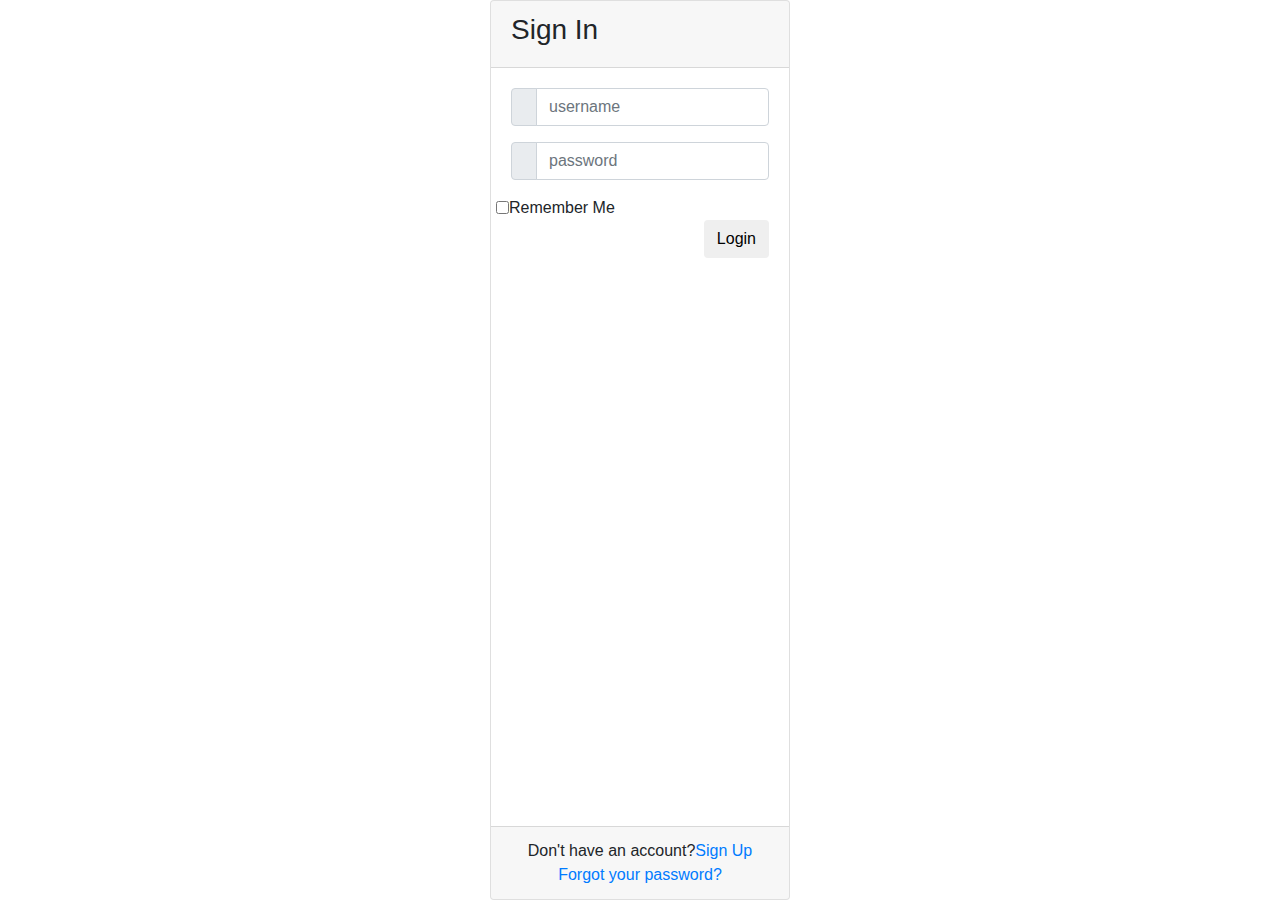
==== login.html @ 4a4398db "Plantilla inicial del login" ====
<link href="css/bootstrap.min.css" rel="stylesheet" id="bootstrap-css">
<script src="js/bootstrap.min.js"></script>
<script src="//cdnjs.cloudflare.com/ajax/libs/jquery/3.2.1/jquery.min.js"></script>
<!------ Include the above in your HEAD tag ---------->

<!DOCTYPE html>
<html>

<head>
    <title>Login Page</title>
    <!--Made with love by Mutiullah Samim -->

    <!--Bootsrap 4 CDN-->
    <link rel="stylesheet" href="css/bootstrap.min.css"
        integrity="sha384-MCw98/SFnGE8fJT3GXwEOngsV7Zt27NXFoaoApmYm81iuXoPkFOJwJ8ERdknLPMO" crossorigin="anonymous">

    <!--Fontawesome CDN-->
    <link rel="stylesheet" href="https://use.fontawesome.com/releases/v5.3.1/css/all.css"
        integrity="sha384-mzrmE5qonljUremFsqc01SB46JvROS7bZs3IO2EmfFsd15uHvIt+Y8vEf7N7fWAU" crossorigin="anonymous">

    <!--Custom styles-->
    <link rel="stylesheet" type="text/css" href="styles.css">
</head>

<body>
    <div class="container">
        <div class="d-flex justify-content-center h-100">
            <div class="card">
                <div class="card-header">
                    <h3>Sign In</h3>
                    <div class="d-flex justify-content-end social_icon">
                        <span><i class="fab fa-facebook-square"></i></span>
                        <span><i class="fab fa-google-plus-square"></i></span>
                        <span><i class="fab fa-twitter-square"></i></span>
                    </div>
                </div>
                <div class="card-body">
                    <form>
                        <div class="input-group form-group">
                            <div class="input-group-prepend">
                                <span class="input-group-text"><i class="fas fa-user"></i></span>
                            </div>
                            <input type="text" class="form-control" placeholder="username">

                        </div>
                        <div class="input-group form-group">
                            <div class="input-group-prepend">
                                <span class="input-group-text"><i class="fas fa-key"></i></span>
                            </div>
                            <input type="password" class="form-control" placeholder="password">
                        </div>
                        <div class="row align-items-center remember">
                            <input type="checkbox">Remember Me
                        </div>
                        <div class="form-group">
                            <input type="submit" value="Login" class="btn float-right login_btn">
                        </div>
                    </form>
                </div>
                <div class="card-footer">
                    <div class="d-flex justify-content-center links">
                        Don't have an account?<a href="#">Sign Up</a>
                    </div>
                    <div class="d-flex justify-content-center">
                        <a href="#">Forgot your password?</a>
                    </div>
                </div>
            </div>
        </div>
    </div>
</body>

</html>
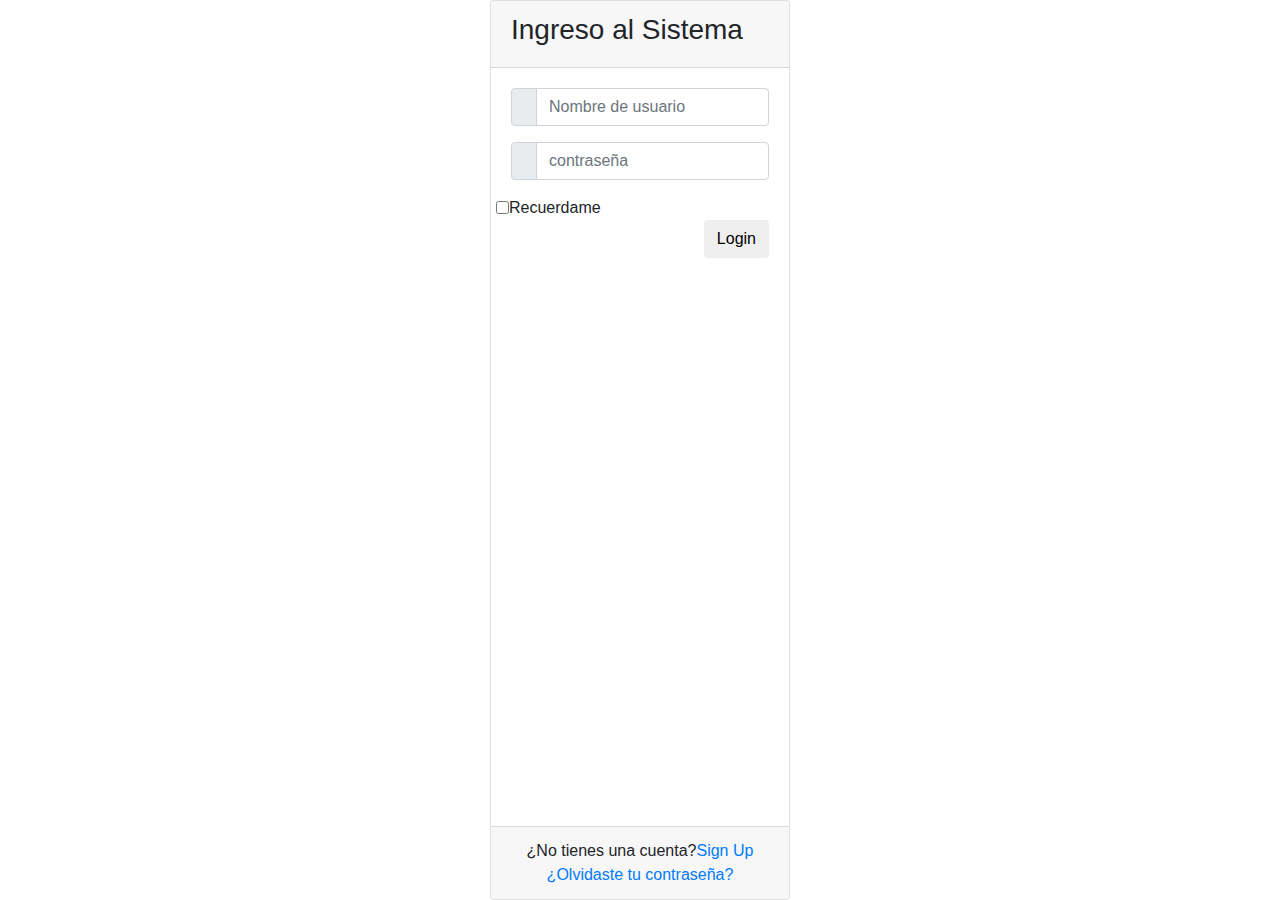
==== commit f0feef22: "Modificando plantilla de inicio" ====
--- a/login.html
+++ b/login.html
@@ -1,13 +1,13 @@
 <link href="css/bootstrap.min.css" rel="stylesheet" id="bootstrap-css">
 <script src="js/bootstrap.min.js"></script>
 <script src="//cdnjs.cloudflare.com/ajax/libs/jquery/3.2.1/jquery.min.js"></script>
-<!------ Include the above in your HEAD tag ---------->
+
 
 <!DOCTYPE html>
 <html>
 
 <head>
-    <title>Login Page</title>
+    <title>Acceso al Sistema</title>
     <!--Made with love by Mutiullah Samim -->
 
     <!--Bootsrap 4 CDN-->
@@ -27,7 +27,7 @@
         <div class="d-flex justify-content-center h-100">
             <div class="card">
                 <div class="card-header">
-                    <h3>Sign In</h3>
+                    <h3>Ingreso al Sistema</h3>
                     <div class="d-flex justify-content-end social_icon">
                         <span><i class="fab fa-facebook-square"></i></span>
                         <span><i class="fab fa-google-plus-square"></i></span>
@@ -40,17 +40,17 @@
                             <div class="input-group-prepend">
                                 <span class="input-group-text"><i class="fas fa-user"></i></span>
                             </div>
-                            <input type="text" class="form-control" placeholder="username">
+                            <input type="text" class="form-control" placeholder="Nombre de usuario">
 
                         </div>
                         <div class="input-group form-group">
                             <div class="input-group-prepend">
                                 <span class="input-group-text"><i class="fas fa-key"></i></span>
                             </div>
-                            <input type="password" class="form-control" placeholder="password">
+                            <input type="password" class="form-control" placeholder="contraseña">
                         </div>
                         <div class="row align-items-center remember">
-                            <input type="checkbox">Remember Me
+                            <input type="checkbox">Recuerdame
                         </div>
                         <div class="form-group">
                             <input type="submit" value="Login" class="btn float-right login_btn">
@@ -59,10 +59,10 @@
                 </div>
                 <div class="card-footer">
                     <div class="d-flex justify-content-center links">
-                        Don't have an account?<a href="#">Sign Up</a>
+                        ¿No tienes una cuenta?<a href="#">Sign Up</a>
                     </div>
                     <div class="d-flex justify-content-center">
-                        <a href="#">Forgot your password?</a>
+                        <a href="#">¿Olvidaste tu contraseña?</a>
                     </div>
                 </div>
             </div>
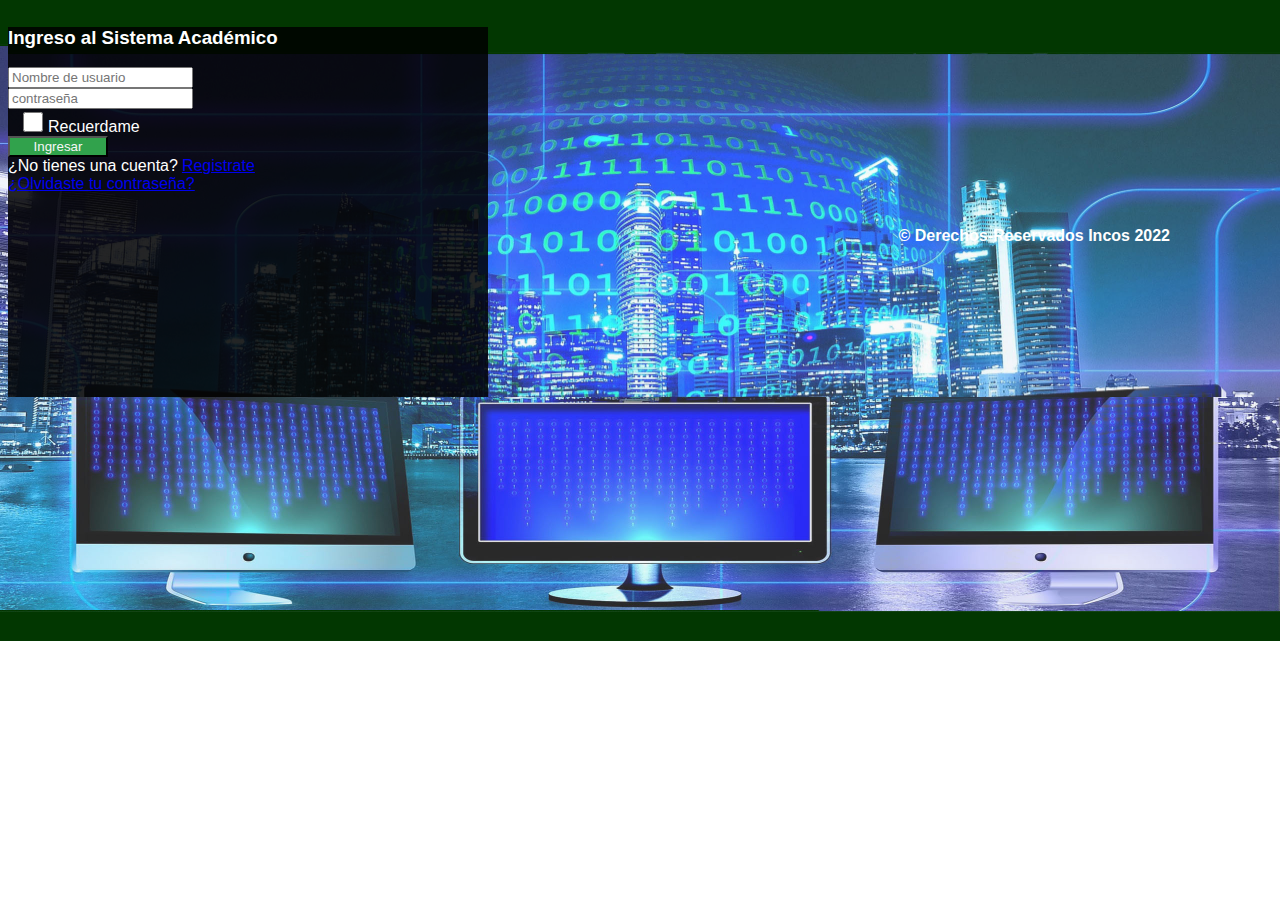
==== commit 7e7afa65: "modificando el login.html con fondo de pantalla y uso de recursos de boostrap" ====
--- a/login.html
+++ b/login.html
@@ -1,19 +1,20 @@
-<link href="css/bootstrap.min.css" rel="stylesheet" id="bootstrap-css">
-<script src="js/bootstrap.min.js"></script>
-<script src="//cdnjs.cloudflare.com/ajax/libs/jquery/3.2.1/jquery.min.js"></script>
-
-
 <!DOCTYPE html>
-<html>
+<html lang="es">
 
 <head>
+    <meta charset="UTF-8">
+    <meta http-equiv="X-UA-Compatible" content="IE=edge">
+    <meta name="viewport" content="width=device-width, initial-scale=1.0">
     <title>Acceso al Sistema</title>
-    <!--Made with love by Mutiullah Samim -->
 
-    <!--Bootsrap 4 CDN-->
-    <link rel="stylesheet" href="css/bootstrap.min.css"
-        integrity="sha384-MCw98/SFnGE8fJT3GXwEOngsV7Zt27NXFoaoApmYm81iuXoPkFOJwJ8ERdknLPMO" crossorigin="anonymous">
-
+    <link rel="stylesheet" href="css/estilopropio.css">
+    <link rel="stylesheet" href="css/bootstrap.css">
+    <link rel="stylesheet" href="css/bootstrapmin.css">
+    <link rel="stylesheet" href="css/estilopropio.css">
+    <link rel="stylesheet" href="css/signin.css">
+    <link rel="stylesheet" href="js/bootstrap.js">
+    <link rel="stylesheet" href="js/jquery.js">
+    <link rel="stylesheet" href="js/popper.js">
     <!--Fontawesome CDN-->
     <link rel="stylesheet" href="https://use.fontawesome.com/releases/v5.3.1/css/all.css"
         integrity="sha384-mzrmE5qonljUremFsqc01SB46JvROS7bZs3IO2EmfFsd15uHvIt+Y8vEf7N7fWAU" crossorigin="anonymous">
@@ -24,13 +25,17 @@
 
 <body>
     <div class="container">
+
         <div class="d-flex justify-content-center h-100">
             <div class="card">
                 <div class="card-header">
-                    <h3>Ingreso al Sistema</h3>
+                    <div class="encabezado">
+                        <h1><B>SISTEMA INCOS 2022</B></h1>
+
+                    </div>
+                    <h3>Ingreso al Sistema Académico</h3>
                     <div class="d-flex justify-content-end social_icon">
                         <span><i class="fab fa-facebook-square"></i></span>
-                        <span><i class="fab fa-google-plus-square"></i></span>
                         <span><i class="fab fa-twitter-square"></i></span>
                     </div>
                 </div>
@@ -53,16 +58,23 @@
                             <input type="checkbox">Recuerdame
                         </div>
                         <div class="form-group">
-                            <input type="submit" value="Login" class="btn float-right login_btn">
+                            <input type="submit" value="Ingresar" class="btn float-right login_btn">
                         </div>
                     </form>
                 </div>
                 <div class="card-footer">
                     <div class="d-flex justify-content-center links">
-                        ¿No tienes una cuenta?<a href="#">Sign Up</a>
+                        ¿No tienes una cuenta?<a href="#">Registrate</a>
                     </div>
                     <div class="d-flex justify-content-center">
                         <a href="#">¿Olvidaste tu contraseña?</a>
+                    </div>
+                    <div class="derechosreservados">
+                        <br>
+                        <B>
+                            <p>&copy; Derechos-Reservados Incos 2022</p>
+                        </B>
+
                     </div>
                 </div>
             </div>
--- a/css/estilopropio.css
+++ b/css/estilopropio.css
@@ -0,0 +1,111 @@
+footer{
+    background-color: aquamarine;
+    text-align: center;
+}
+body{
+    background-color: rgb(109, 196, 167);
+}
+
+@import url('https://fonts.googleapis.com/css?family=Numans');
+
+html,
+body {
+    background-image: url('../img/fondoLogin.jpg');
+    background-size: cover;
+    background-repeat: no-repeat;
+    width: 100%;
+    height: auto;
+    font-family: 'Numans', sans-serif;
+}
+
+.container {
+    height: 100%;
+    align-content: center;
+}
+
+.card {
+    height: 370px;
+    margin-top: auto;
+    margin-bottom: auto;
+    width: 480px;
+    background-color: rgba(0, 0, 0, 0.85) !important;
+}
+
+.social_icon span {
+    font-size: 50px;
+    margin-left: 10px;
+    color: #42B72A;
+}
+
+.social_icon span:hover {
+    color: white;
+    cursor: pointer;
+}
+
+.card-header h3 {
+    color: white;
+}
+
+.social_icon {
+    position: absolute;
+    right: 8px;
+    top: 350px;
+}
+
+.input-group-prepend span {
+    width: 50px;
+    background-color: #1877F2;
+    color: rgb(255, 255, 255);
+    border: 0 !important;
+}
+
+input:focus {
+    outline: 0 0 0 0 !important;
+    box-shadow: 0 0 0 0 !important;
+
+}
+
+.remember {
+    color: white;
+}
+
+.remember input {
+    width: 20px;
+    height: 20px;
+    margin-left: 15px;
+    margin-right: 5px;
+}
+
+.login_btn {
+    color: rgb(246, 246, 246);
+    background-color: #31A24C;
+    width: 100px;
+}
+
+.login_btn:hover {
+    color: rgb(255, 255, 255);
+    background-color: rgb(24, 119, 242);
+}
+
+.links {
+    color: white;
+}
+
+.links a {
+    margin-left: 4px;
+}
+
+.encabezado {
+    color: rgb(255, 255, 255);
+    position: absolute;
+    align-content: center;
+    top: -85px;
+}
+
+.derechosreservados {
+    color: rgb(255, 255, 255);
+    position: absolute;
+    align-content: center;
+    right: 110px;
+
+}--- a/css/estilopropio.css
+++ b/css/estilopropio.css
@@ -0,0 +1,111 @@
+footer{
+    background-color: aquamarine;
+    text-align: center;
+}
+body{
+    background-color: rgb(109, 196, 167);
+}
+
+@import url('https://fonts.googleapis.com/css?family=Numans');
+
+html,
+body {
+    background-image: url('../img/fondoLogin.jpg');
+    background-size: cover;
+    background-repeat: no-repeat;
+    width: 100%;
+    height: auto;
+    font-family: 'Numans', sans-serif;
+}
+
+.container {
+    height: 100%;
+    align-content: center;
+}
+
+.card {
+    height: 370px;
+    margin-top: auto;
+    margin-bottom: auto;
+    width: 480px;
+    background-color: rgba(0, 0, 0, 0.85) !important;
+}
+
+.social_icon span {
+    font-size: 50px;
+    margin-left: 10px;
+    color: #42B72A;
+}
+
+.social_icon span:hover {
+    color: white;
+    cursor: pointer;
+}
+
+.card-header h3 {
+    color: white;
+}
+
+.social_icon {
+    position: absolute;
+    right: 8px;
+    top: 350px;
+}
+
+.input-group-prepend span {
+    width: 50px;
+    background-color: #1877F2;
+    color: rgb(255, 255, 255);
+    border: 0 !important;
+}
+
+input:focus {
+    outline: 0 0 0 0 !important;
+    box-shadow: 0 0 0 0 !important;
+
+}
+
+.remember {
+    color: white;
+}
+
+.remember input {
+    width: 20px;
+    height: 20px;
+    margin-left: 15px;
+    margin-right: 5px;
+}
+
+.login_btn {
+    color: rgb(246, 246, 246);
+    background-color: #31A24C;
+    width: 100px;
+}
+
+.login_btn:hover {
+    color: rgb(255, 255, 255);
+    background-color: rgb(24, 119, 242);
+}
+
+.links {
+    color: white;
+}
+
+.links a {
+    margin-left: 4px;
+}
+
+.encabezado {
+    color: rgb(255, 255, 255);
+    position: absolute;
+    align-content: center;
+    top: -85px;
+}
+
+.derechosreservados {
+    color: rgb(255, 255, 255);
+    position: absolute;
+    align-content: center;
+    right: 110px;
+
+}